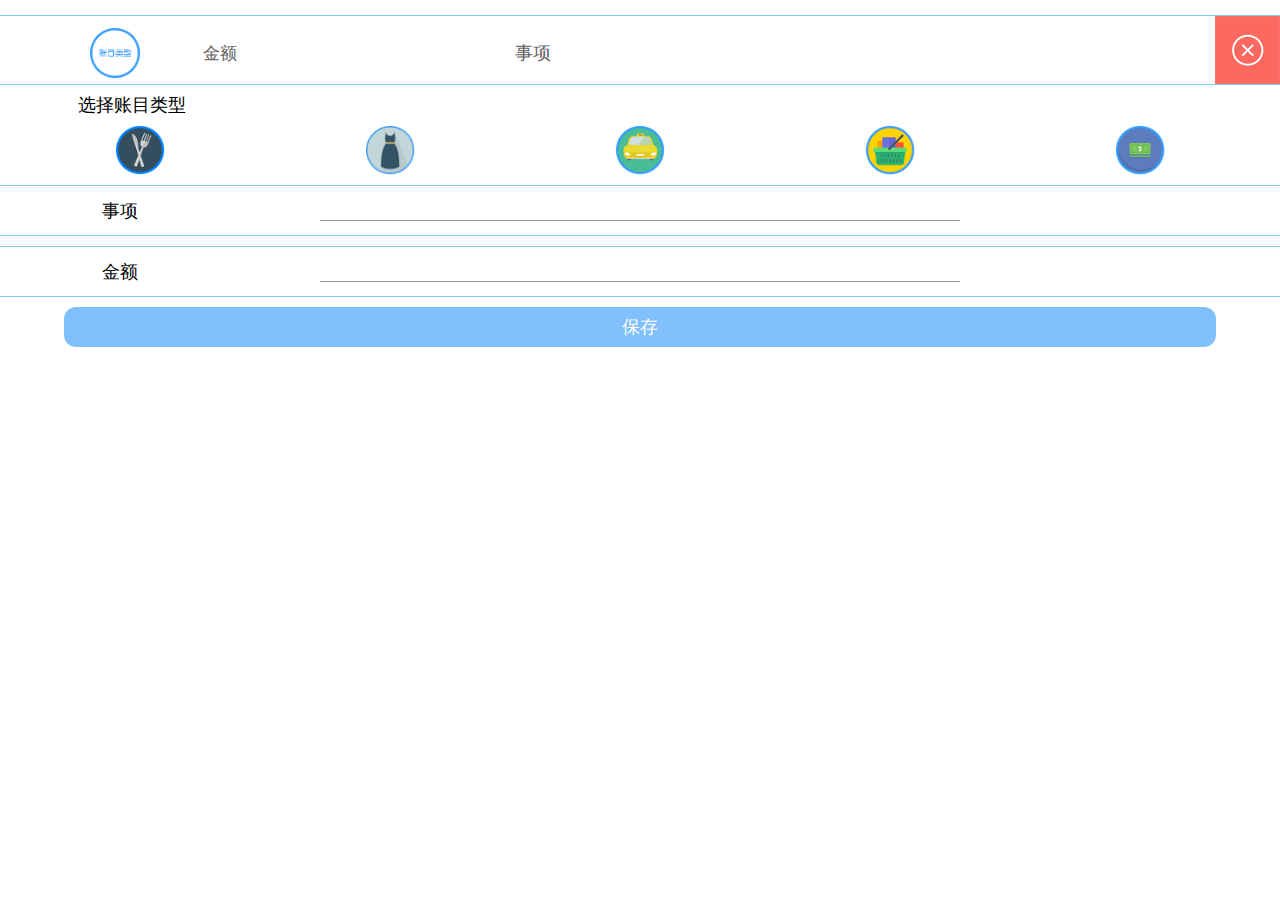
==== add.html @ 5c0984b1 "svg向下兼容" ====
<!DOCTYPE html>
<html>
<head>
<meta charset="utf-8">
<meta name="viewport" content="width=device-width, initial-scale=1, minimum-scale=1, maximum-scale=1, user-scalable=0">
<meta name="apple-mobile-web-app-capable" content="yes">
<meta name="apple-mobile-web-app-status-bar-style" content="black">
<title>一键办理</title>
<link href="css/base.css" type="text/css" rel="stylesheet">
<link href="css/addlv.css" type="text/css" rel="stylesheet">
</head>
<body class="body">

    <div class="preview">
        <div class="preview_img" >
            <img src="images/preview.svg" id="preview_img"/>
        </div>
        <div class="preview_num" id="preview_num" ><span>金额</span></div>
        <div class="preview_msg" id="preview_msg">事项</div>
        <div class="preview_delete" id="preview_delete">
            <a href="#"><img src="images/delete3.png"/></a>
        </div>   
    </div>
    
    <div class="choose">
        <p>选择账目类型</p>
        <ul class="choose-img" id='choose'>
            <li><img src="images/food.svg" onerror="this.onerror=null; this.src=images/food.png" alt='food' data-id='food'></li>
            <li><img src="images/dress.svg" onerror="this.onerror=null; this.src='images/dress.png'" alt='dress' data-id='dress'></li>
            <li><img src="images/transport.svg" onerror="this.onerror=null; this.src='images/transport.png'" alt='transport' data-id='transport'></li>
            <li><img src="images/shopping.svg" onerror="this.onerror=null; this.src='images/shopping.png'" alt='shopping' data-id='shopping'></li>
            <li><img src="images/income.svg" onerror="this.onerror=null; this.src='images/income.png'" alt='income' data-id='income'></li>
        </ul>
    </div>
    <div class="project">
        <div class="o"></div>
        <span>事项</span><input type="text" id="msg"/>
    </div>
    <div class="project">
        <div class="o"></div>
        <span>金额</span><input type="text" id="money"/>
    </div>
    <button class="but" id="save">保存</button>
    
    <script src='js/zepto.min.js'></script>
    <script src='js/util.js'></script>
    <script>
    (function(){

            var category;
            var choose = util.$('choose');
            var msg = util.$('msg');
            var money = util.$('money');
            var save = util.$('save');
            var target_in;
            var preview_num = util.$('preview_num');
            var preview_msg = util.$('preview_msg');
            var target_touch = '';
        
        //选择账目事件
        //$('#choose').tap(function(event){
            util.addEvent(choose,'touchstart',function(event){
                var e = util.getEvent(event);
                target_touch = util.getTarget(e);
                if(target_touch.parentNode.parentNode==choose)//确保获取的是img对象，而不是li对象
                {
                    if(!category)//第一次选择时
                    {
                        category = target_touch.dataset.id;
                        target_touch.className='choose_img';
                        target_in = target_touch;
                    }else{
                        target_in.className='';
                        category=target_touch.dataset.id;
                        target_touch.className='choose_img';
                        target_in = target_touch;
                    }
                    util.$('preview_img').src='images/'+category+'.svg';
                    if(!Modernizr.svg){
                        util.$('preview_img').src='images/'+category+'.png';
                    }
                    if(money.value)//确保后期输入账目金额后改动账目类型时，‘+’‘-’号与账目类型同步
                    {
                        var colorClass2= category=='income'?'earn' : 'cost',
                            symbol2 =  category == 'income'? '+':'-';
                        preview_num.className = "preview_num "+colorClass2;
                        preview_num.innerHTML='<span>'+symbol2+money.value+'</span>';
                    }
                }
            });
        
        //实时预览
            if('\v'=='v'){
                money.onpropertychange = previewNum;
                msg.onpropertychange = previewMsg;
            }else{
                util.addEvent(money,'input',previewNum);
                util.addEvent(msg,'input',previewMsg);
            }
            function previewNum(){
                if(money){
                    preview_num.innerHTML='';
                    var colorClass2= category=='income'?'earn' : 'cost',
                        symbol2 =  category == 'income'? '+':'-';
                    preview_num.className = "preview_num "+colorClass2;
                    preview_num.innerHTML='<span>'+symbol2+money.value+'</span>';
                }
            }
            function previewMsg(){
                if(msg){
                    preview_msg.innerHTML=msg.value;
                }
            }
        
        //清空
            var preview_delete=util.$('preview_delete');
        //$('#preview_delete').tap(function(event){
            util.addEvent(preview_delete,'touchstart',function(event){
                event=util.getEvent(event);
                util.preventEvent(event);
                preview_num.innerHTML='<span>金额</span>';
                preview_msg.innerHTML='事项';
                util.$('preview_img').src='images/preview.svg';
                if(!Modernizr.svg){
                    util.$('preview_img').src='images/preview3.png';
                }
                target_touch.className='';
                target_touch=null;
                msg.value='';
                money.value='';
            });
                    
        
        //保存
        //$('#save').tap(function(event){
            util.addEvent(save,'touchstart',function(event){
               if(category && msg.value && money.value){
                    var count = localStorage.count ? Number(localStorage.count) : 0;
                    var now = new Date();
                    var month = now.getMonth()+1;
                    var dataObj = {money:money.value,msg:msg.value,mont:month};
                    count += 1;
                    localStorage.count = count;
                    util.saveData(count+category, dataObj);
                    
                    window.location.href = 'index.html';
                    
               }else if(!category){
                   alert('请选择账目类型');
               }else if(!msg.value){
                   alert('请输入事项');
               }else if(!money.value){
                   alert('请输入金额');
               }
            });
    })();

    </script>
</body>
</html>
---- css/base.css ----
@charset "utf-8";
/* CSS Document */

*{
	-webkit-tap-highlight-color: rgba(0, 0, 0, 0);
<<<<<<< HEAD
    font-family: '微软雅黑';
=======
<<<<<<< HEAD
    font-family: '微软雅黑';
=======
>>>>>>> f87c2ffc0051d9a52bb78c52dd76a207c2abe55c
>>>>>>> ad42868634f52ec9346fa4da4df4b41dfe431d7b
}
html, body, div, span, object, iframe, h1, h2, h3, h4, h5, h6, p, del, dfn, em, img, ins, kbd, q, samp, small, strong, b, i, dl, dt, dd, ol, ul, li, fieldset, form, label, table, tbody, tfoot, thead, tr, th, td, article, aside, footer, header, nav, section,button {
  margin:0;
  padding:0;
  border:0;
  outline:0;
  vertical-align:baseline;
}
input,select,textarea{
  margin:0;
  padding:0;
  outline:none;
}
select{
	border: 1px solid #ddd;
	background-color: #fff;
}
article, aside, canvas, details, figcaption, figure, footer, header, hgroup, menu, nav, section, summary {
    display: block;
}
ul {padding: 0px;margin: 0px;}
li {list-style-position: outside;list-style-type: none;	vertical-align:bottom; /*fix ie6 li height bug*/ zoom:1;}
html {
	height: 100%;
	-webkit-text-size-adjust: 100%;
	-ms-text-size-adjust: 100%;
}
body {
	margin: 0;
	padding: 0;
	width: 100%;
	height: 100%;
	min-height: 100%;
	font-family: Helvetica, Arial, sans-serif;
	font-size: 12px;
	-webkit-touch-callout: none;
	display: -webkit-box;
	-webkit-box-orient: vertical;
	-webkit-box-align: stretch;
	position: relative;
}
em{
	font-style:normal;
}
/*img {
	-ms-interpolation-mode: bicubic;
	vertical-align: middle;
}
img:not([src*="/"]) {
display:none;
}*/
table {
	border-collapse: collapse;
	border-spacing: 0;
	width: 100%;
}
th, td, caption {
	vertical-align: middle;
}
a{
	text-decoration:none;
	display: block;
}

/* zui重定义样式 */
caption,th{text-align:left}
h1,h2,h3,h4,h5,h6{font-size:100%;font-weight:normal;line-height:1em;}
q:before,q:after{content:''}
input,textarea,select{font-family:inherit;font-size:inherit;font-weight:inherit;*font-size:100%}
.form-control{width:auto}
.breadcrumb{margin:0 !important}
.dropdown-menu,.label,.btn,.btn-sm,.btn-xs,.btn-mini{font-size:12px}
::-webkit-scrollbar{width:6px;height:6px}
::-webkit-scrollbar-track-piece{background-color:#ccc;-webkit-border-radius:6px}
::-webkit-scrollbar-thumb:vertical{height:5px;background-color:#999;-webkit-border-radius:6px}
::-webkit-scrollbar-thumb:horizontal{width:5px;background-color:#ccc;-webkit-border-radius:6px}
.input-group .form-control{width: auto;}.form-horizontal .form-group {margin-left: 0;margin-right: 0px;}

/********** 自定义共用样式 ***********/
/*定位*/
.tl{text-align:left!important;}
.tc{text-align:center!important;}
.tr{text-align:right!important;}
.mc{margin-left:auto;margin-right:auto;}
.f_left{float:left;display:inline;}
.f_right{float:right;display:inline;}
.clear{ clear:both;}
.clear:after{clear: both;content: "";display: block;}
.pr{position:relative;}
.pa{position:absolute;}
.hidden{visibility:hidden;}
.visible{visibility:visible;}
.block{display:block!important;}
.iblock{display:inline-block!important;}
.none{display:none!important;}
.box-sizing{box-sizing:border-box;-moz-box-sizing:border-box; /* Firefox */-webkit-box-sizing:border-box; /* Safari */}
.box {display: -webkit-box;display: -moz-box;display: -ms-box;display: -box;-webkit-box-orient: horizontal;-moz-box-orient: horizontal;-webkit-box-sizing: border-box;-moz-box-sizing: border-box;}
.box > * {-webkit-box-flex: 1.0;-moz-box-flex: 1.0;-ms-box-flex: 1.0;box-flex:1.0;width: 0%;}
.dis-table{display: table;}
.dis-table-row{display: table-row;}
.dis-table-cell{display: table-cell;}
.bl-none{border-left: none!important;}
.br-none{border-right: none!important;}
.b-none{border: none!important;}
.pf{position:fixed;}


/*文字排版*/
.f12{font-size:12px;}
.f14{font-size: 14px;}
.f15{font-size: 15px;}
.f16{font-size: 16px;}
.f18{font-size: 18px;}
.fb{font-weight:bold;}
.fn{font-weight:normal;}
.ellipsis{overflow:hidden;white-space:nowrap;text-overflow:ellipsis;}
.unl{text-decoration:underline;}
.no-unl{text-decoration:none;}
.vt{vertical-align: top;}
.vm{vertical-align: middle;}
.lh20{line-height:20px;}
.hx44{height: 44px;}
.wx44{width: 44px;}
.lht44{line-height: 44px;}
/*margin*/
.mt3{margin-top:3px;}
.mt58{margin-top: 58px;}
.pt58{padding-top: 58px;}
.mr15{margin-right:15px;}
.ml10{margin-left:10px;}
.ml-55{margin-left: -55px;}
.ml-44{margin-left: -44px;}
.ml44{margin-left: 44px;}
.mb10{margin-bottom:10px;}
.ml20{margin-left:20px;}

/*padding*/
.pt10{padding-top: 10px!important;}
.pr15{padding-right:15px!important;}
.pb10{padding-bottom: 10px!important;}
.pl20{padding-left:20px!important;}
.pd10{padding: 10px!important;}

/* 百分比宽 */
.w100{width: 100%!important;}
.w79{width:79%!important;}
.h100{height: 100%!important;}

/* 常用字体颜色 */
.color-fff{color:#fff!important;}/*白色*/
.color-666666{color: #666666!important;}/*深灰*/
.color-79838d{color: #79838d!important;}/*浅灰*/
.color-red{color: #ff0000!important;}


/* 常用背景颜色 */
.bg-fff{background-color: #fff!important;}
.bg-2e7bcd{background-color:#2e7bcd!important;}/*蓝色头部背景*/
<<<<<<< HEAD
.bg-e6e6e6{background-color: #e6e6e6!important;}/*灰色背景*/
=======
.bg-e6e6e6{background-color: #e6e6e6!important;}/*灰色背景*/
>>>>>>> f87c2ffc0051d9a52bb78c52dd76a207c2abe55c
---- css/addlv.css ----
.body{
        background-color: #fff;
        padding-top: 15px;
    }
    .title{
    	height: 70px;
    	width: 100%;
        clear: both;
        border-top:1px solid #7ECEF4;
        border-bottom:1px solid #7ECEF4;
    }
    .title img{
    	width: 47px;
    	margin-left: 7.33%;
        margin-top: 11px;
        float: left;
    }
    .title-mid{
        float: left;
        height: 100%;
        width: 50%; 
        margin-left: 4.5%;
        line-height: 70px;
    }
    .title-mid span:nth-child(1){
        color: #35E47F;
        font-size: 30px;
       

    }
    .title span:nth-child(2){
    	color: #000;
        margin-left: 4.5%;
        font-size: 18px;
        font-weight: bold;
    }
    .title-rt{
        float: right;
        width: 70px;
        background-color: #FB6960;
        height: 100%;
        position: relative;
        
    }
    .in{
        position: absolute;
        left: 50%;
        top: 50%;
        margin-top: -15px;
        margin-left: -15px;
        text-align: center;
        font-size: 20px;
        color: #fff;
        width: 30px;
        height: 30px;
        border-radius: 50%;
        border: 1px solid #fff;
        line-height: 30px;

    }
    .choose {
       margin: 0 15px;
       height: 100px;
       clear: both;
       
    }
    .choose p{
        height: 40px;
        line-height: 40px;
        font-size: 18px;
        margin-left: 5%;
    }
    .choose-img li{
        width: 20%;
        height: 50px;
        text-align: center;
        float: left;
        cursor: pointer;
    }
    .choose-img li img {
        max-height: 100%;
    }

    .project{
        width: 100%;
        position: relative;
        height: 50px;
        text-align: center;       
        border-bottom:1px solid #7ECEF4;
        margin-bottom: 10px;
    }
    .o{
        width: 100%;
         border-top:1px solid #7ECEF4;
    }
    .project span{
        position: absolute;
        left: 8%;
        top: 14px;
        font-size:18px; 
    }
    .project input{
        margin-top: 4px;
        width: 50%;
        height: 30px;
        font-size: 16px;
        border: none;
        border-bottom: 1px solid #959595;
        text-align: center;
    }
    .but{
        margin: 0 5%;
        background-color: #80C1FD;
        border: none;
        border-radius: 12px;
        text-align: center;
        width:90%;
        height:40px;
        line-height: 40px;
        font-size: 18px;
        color: #fff;
        display: block;
    }

/*增加部分——预览模块*/
.preview{
    width:100%;
    height:68px;
    border-top: 1px solid #7ecef4;
    border-bottom: 1px solid #7ecef4;
}
.preview_img{
    width:50px;
    height:50px;
    float:left;
    margin:12px 0 22px 7%;
}
.preview_img img {
    max-width: 100%;
}

.preview_num{
    width:24.4%;
    height:50px;
    float:left;
    margin:10px 0 22px 4.93%;
    font-size:30px;
    color:#606060;
    line-height:50px;
}
.cost{ color:#ff364e;}
.earn{ color:#35e47f;}
.preview_num span{ 
    font-size:17px;
    line-height:55px;
    display: block;
}
.preview_msg{
    width:27%;
    float:left;
    margin:12px 0 22px;
    font-size:18px;
    font-weight:500;
    color:#606060;
    line-height: 50px;
}

.preview_delete{
    width:65px;
    height:69px;
    float:right;
}
.preview_delete a{
    display:block;
    font-size:0;
}
.choose_img{
    width:48px;
    height:48px;
    border:2px solid #FB6960;
    border-radius:24px;
}
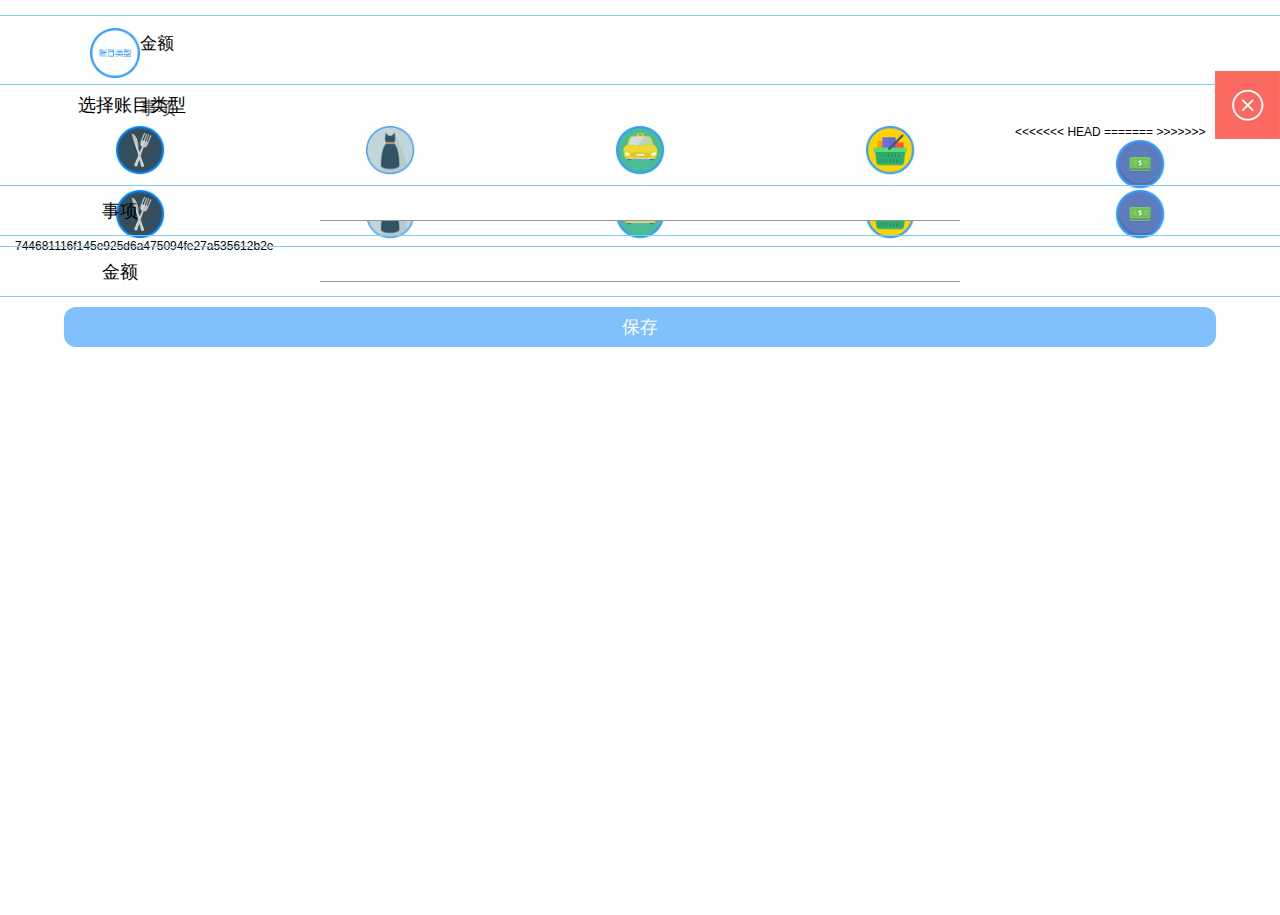
==== commit da13dd28: "svg向下兼容" ====
--- a/add.html
+++ b/add.html
@@ -25,11 +25,19 @@
     <div class="choose">
         <p>选择账目类型</p>
         <ul class="choose-img" id='choose'>
+<<<<<<< HEAD
             <li><img src="images/food.svg" onerror="this.onerror=null; this.src=images/food.png" alt='food' data-id='food'></li>
             <li><img src="images/dress.svg" onerror="this.onerror=null; this.src='images/dress.png'" alt='dress' data-id='dress'></li>
             <li><img src="images/transport.svg" onerror="this.onerror=null; this.src='images/transport.png'" alt='transport' data-id='transport'></li>
             <li><img src="images/shopping.svg" onerror="this.onerror=null; this.src='images/shopping.png'" alt='shopping' data-id='shopping'></li>
             <li><img src="images/income.svg" onerror="this.onerror=null; this.src='images/income.png'" alt='income' data-id='income'></li>
+=======
+            <li><img src="images/food.svg" alt='food' data-id='food'></li>
+            <li><img src="images/dress.svg" alt='dress' data-id='dress'></li>
+            <li><img src="images/transport.svg" alt='transport' data-id='transport'></li>
+            <li><img src="images/shopping.svg" alt='shopping' data-id='shopping'></li>
+            <li><img src="images/income.svg" alt='income' data-id='income'></li>
+>>>>>>> 744681116f145e925d6a475094fe27a535612b2e
         </ul>
     </div>
     <div class="project">
@@ -76,9 +84,13 @@
                         target_in = target_touch;
                     }
                     util.$('preview_img').src='images/'+category+'.svg';
+<<<<<<< HEAD
                     if(!Modernizr.svg){
                         util.$('preview_img').src='images/'+category+'.png';
                     }
+=======
+
+>>>>>>> 744681116f145e925d6a475094fe27a535612b2e
                     if(money.value)//确保后期输入账目金额后改动账目类型时，‘+’‘-’号与账目类型同步
                     {
                         var colorClass2= category=='income'?'earn' : 'cost',
@@ -121,9 +133,12 @@
                 preview_num.innerHTML='<span>金额</span>';
                 preview_msg.innerHTML='事项';
                 util.$('preview_img').src='images/preview.svg';
+<<<<<<< HEAD
                 if(!Modernizr.svg){
                     util.$('preview_img').src='images/preview3.png';
                 }
+=======
+>>>>>>> 744681116f145e925d6a475094fe27a535612b2e
                 target_touch.className='';
                 target_touch=null;
                 msg.value='';
--- a/css/addlv.css
+++ b/css/addlv.css
@@ -139,7 +139,10 @@
 .preview_img img {
     max-width: 100%;
 }
+<<<<<<< HEAD
 
+=======
+>>>>>>> 744681116f145e925d6a475094fe27a535612b2e
 .preview_num{
     width:24.4%;
     height:50px;
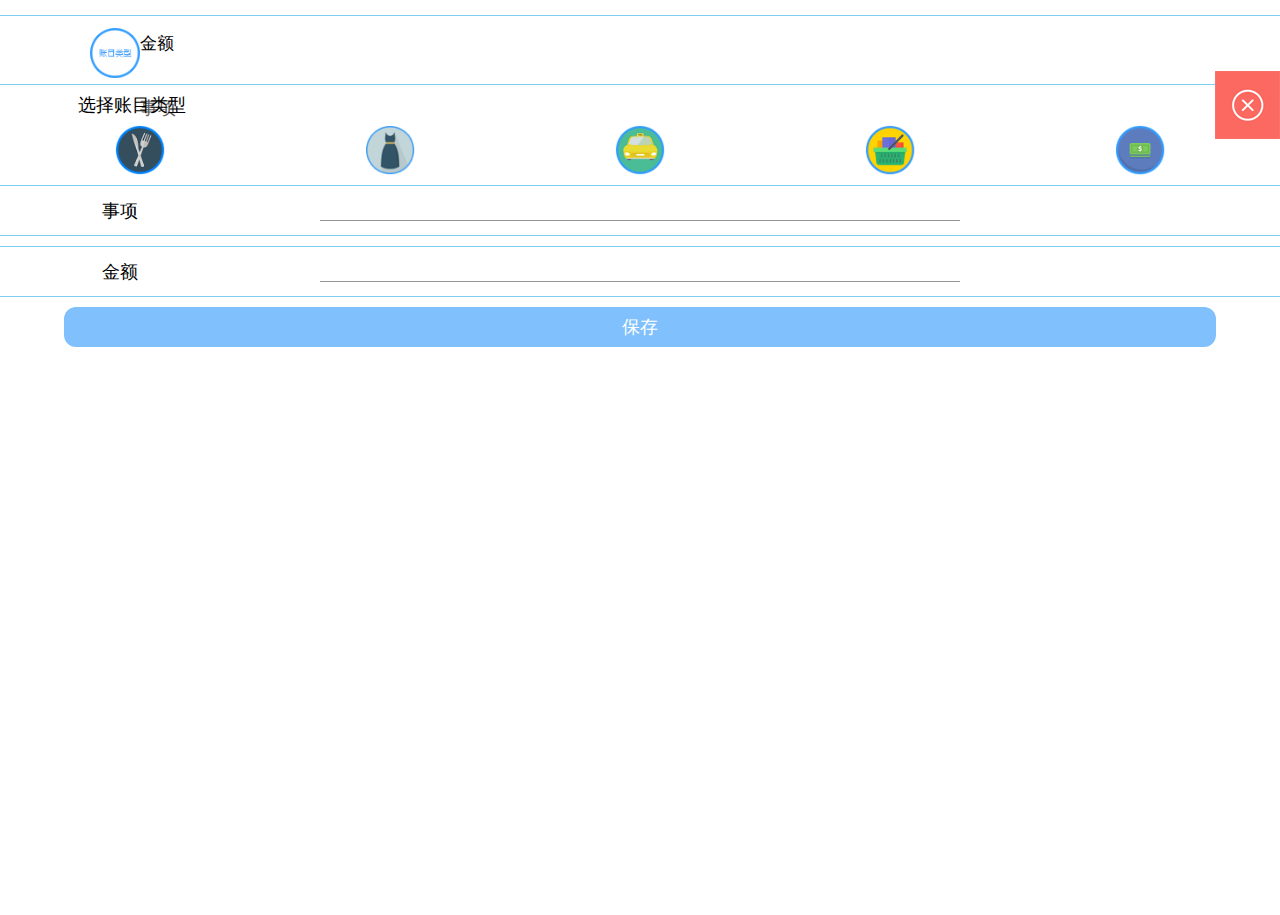
==== commit d9273806: "svg向下兼容" ====
--- a/add.html
+++ b/add.html
@@ -25,19 +25,11 @@
     <div class="choose">
         <p>选择账目类型</p>
         <ul class="choose-img" id='choose'>
-<<<<<<< HEAD
             <li><img src="images/food.svg" onerror="this.onerror=null; this.src=images/food.png" alt='food' data-id='food'></li>
             <li><img src="images/dress.svg" onerror="this.onerror=null; this.src='images/dress.png'" alt='dress' data-id='dress'></li>
             <li><img src="images/transport.svg" onerror="this.onerror=null; this.src='images/transport.png'" alt='transport' data-id='transport'></li>
             <li><img src="images/shopping.svg" onerror="this.onerror=null; this.src='images/shopping.png'" alt='shopping' data-id='shopping'></li>
             <li><img src="images/income.svg" onerror="this.onerror=null; this.src='images/income.png'" alt='income' data-id='income'></li>
-=======
-            <li><img src="images/food.svg" alt='food' data-id='food'></li>
-            <li><img src="images/dress.svg" alt='dress' data-id='dress'></li>
-            <li><img src="images/transport.svg" alt='transport' data-id='transport'></li>
-            <li><img src="images/shopping.svg" alt='shopping' data-id='shopping'></li>
-            <li><img src="images/income.svg" alt='income' data-id='income'></li>
->>>>>>> 744681116f145e925d6a475094fe27a535612b2e
         </ul>
     </div>
     <div class="project">
@@ -84,13 +76,9 @@
                         target_in = target_touch;
                     }
                     util.$('preview_img').src='images/'+category+'.svg';
-<<<<<<< HEAD
                     if(!Modernizr.svg){
                         util.$('preview_img').src='images/'+category+'.png';
                     }
-=======
-
->>>>>>> 744681116f145e925d6a475094fe27a535612b2e
                     if(money.value)//确保后期输入账目金额后改动账目类型时，‘+’‘-’号与账目类型同步
                     {
                         var colorClass2= category=='income'?'earn' : 'cost',
@@ -133,12 +121,9 @@
                 preview_num.innerHTML='<span>金额</span>';
                 preview_msg.innerHTML='事项';
                 util.$('preview_img').src='images/preview.svg';
-<<<<<<< HEAD
                 if(!Modernizr.svg){
                     util.$('preview_img').src='images/preview3.png';
                 }
-=======
->>>>>>> 744681116f145e925d6a475094fe27a535612b2e
                 target_touch.className='';
                 target_touch=null;
                 msg.value='';
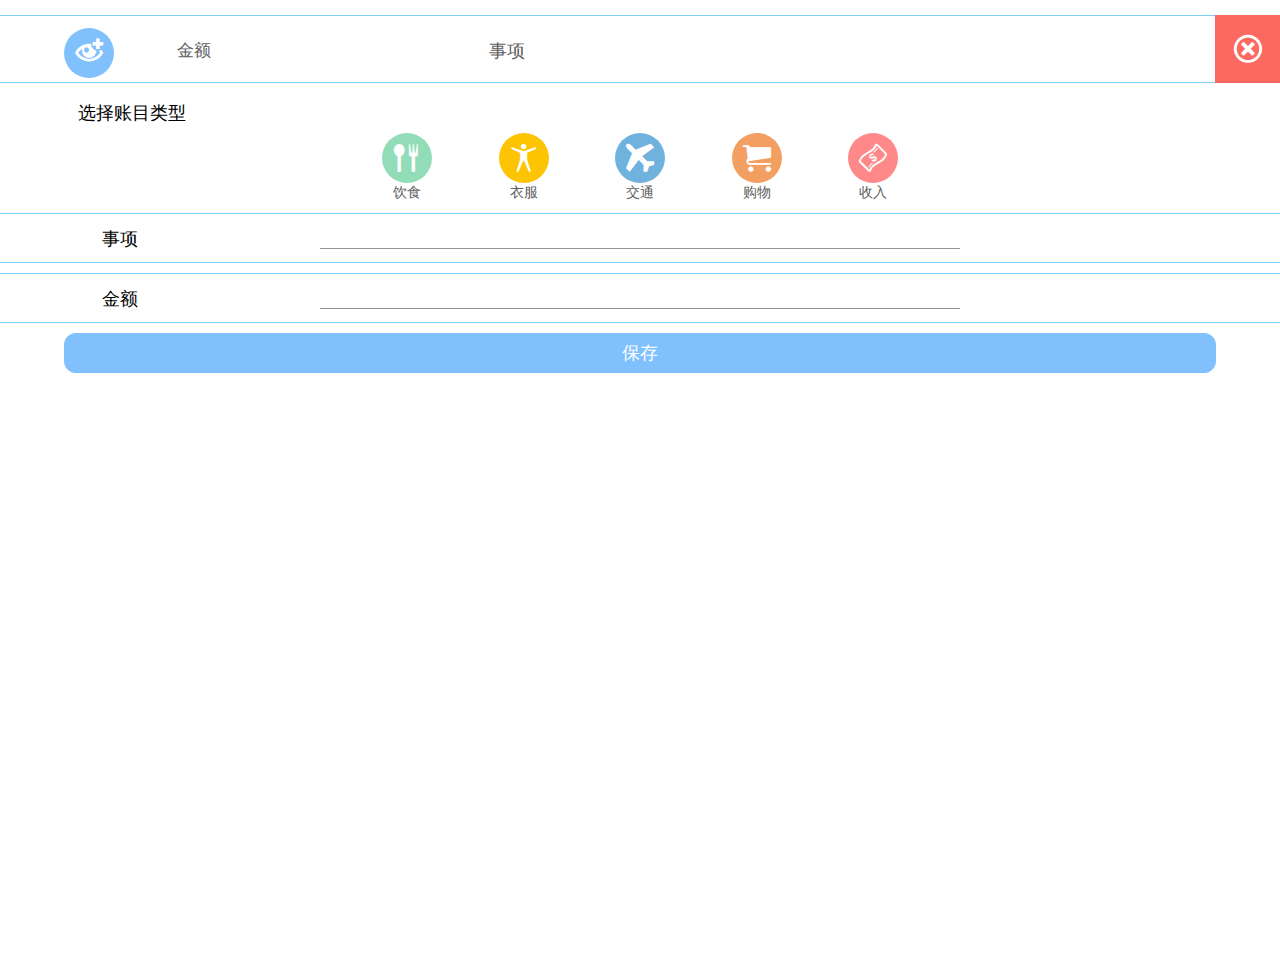
==== commit 237a1c93: "iconfont" ====
--- a/add.html
+++ b/add.html
@@ -13,23 +13,46 @@
 
     <div class="preview">
         <div class="preview_img" >
-            <img src="images/preview.svg" id="preview_img"/>
+            <span class="icon-preview" id="preview_img"></span>
         </div>
         <div class="preview_num" id="preview_num" ><span>金额</span></div>
         <div class="preview_msg" id="preview_msg">事项</div>
         <div class="preview_delete" id="preview_delete">
-            <a href="#"><img src="images/delete3.png"/></a>
+            <a href="#" class="icon-cancel"></a>
         </div>   
     </div>
     
     <div class="choose">
         <p>选择账目类型</p>
         <ul class="choose-img" id='choose'>
-            <li><img src="images/food.svg" onerror="this.onerror=null; this.src=images/food.png" alt='food' data-id='food'></li>
-            <li><img src="images/dress.svg" onerror="this.onerror=null; this.src='images/dress.png'" alt='dress' data-id='dress'></li>
-            <li><img src="images/transport.svg" onerror="this.onerror=null; this.src='images/transport.png'" alt='transport' data-id='transport'></li>
-            <li><img src="images/shopping.svg" onerror="this.onerror=null; this.src='images/shopping.png'" alt='shopping' data-id='shopping'></li>
-            <li><img src="images/income.svg" onerror="this.onerror=null; this.src='images/income.png'" alt='income' data-id='income'></li>
+            <li>
+                <span class="icon-food" data-id="food"></span>
+                <font>饮食</font>
+            </li>
+            <li>
+                <span class="icon-dress" data-id="dress"></span>
+                <font>衣服</font>
+            </li>
+            <li>
+                <span class="icon-transport" data-id="transport"></span>
+                <font>交通</font>
+            </li>
+            <li>
+                <span class="icon-shopping" data-id="shopping"></span>
+                <font>购物</font>
+            </li>
+            <li>
+                <span class="icon-income" data-id="income"></span>
+                <font>收入</font>
+            </li>
+            
+            <!--
+            <li><img src="images/food.svg" alt='food' data-id='food'></li>
+            <li><img src="images/dress.svg" alt='dress' data-id='dress'></li>
+            <li><img src="images/transport.svg" alt='transport' data-id='transport'></li>
+            <li><img src="images/shopping.svg" alt='shopping' data-id='shopping'></li>
+            <li><img src="images/income.svg" alt='income' data-id='income'></li>
+            !-->
         </ul>
     </div>
     <div class="project">
@@ -67,18 +90,17 @@
                     if(!category)//第一次选择时
                     {
                         category = target_touch.dataset.id;
-                        target_touch.className='choose_img';
+                        target_touch.className+=' choose_img';
                         target_in = target_touch;
                     }else{
-                        target_in.className='';
+                        console.log(target_in.className);
+                        target_in.className=target_in.className.replace('choose_img','');
                         category=target_touch.dataset.id;
-                        target_touch.className='choose_img';
+                        target_touch.className+=' choose_img';
                         target_in = target_touch;
                     }
-                    util.$('preview_img').src='images/'+category+'.svg';
-                    if(!Modernizr.svg){
-                        util.$('preview_img').src='images/'+category+'.png';
-                    }
+                    util.$('preview_img').className='icon-'+category;
+
                     if(money.value)//确保后期输入账目金额后改动账目类型时，‘+’‘-’号与账目类型同步
                     {
                         var colorClass2= category=='income'?'earn' : 'cost',
@@ -120,11 +142,8 @@
                 util.preventEvent(event);
                 preview_num.innerHTML='<span>金额</span>';
                 preview_msg.innerHTML='事项';
-                util.$('preview_img').src='images/preview.svg';
-                if(!Modernizr.svg){
-                    util.$('preview_img').src='images/preview3.png';
-                }
-                target_touch.className='';
+                util.$('preview_img').className='icon-preview';
+                target_touch.className=target_touch.className.replace('choose_img','');
                 target_touch=null;
                 msg.value='';
                 money.value='';
--- a/css/addlv.css
+++ b/css/addlv.css
@@ -1,6 +1,38 @@
+@charset "UTF-8";
+/*账目列表页面*/
+/*reset*/
+/*清除内外边距*/
+body, html, div, blockquote, img, label, p, h1, h2, h3, h4, h5, h6, pre, ul, ol,
+li, dl, dt, dd, form, a, fieldset, input, th, td {
+  margin: 0;
+  padding: 0;
+  border: 0;
+  outline: none; }
+
+/*重置box-sizing*/
+div {
+  -webkit-box-sizing: border-box;
+  -moz-box-sizing: border-box;
+  box-sizing: border-box; }
+
+/*重置字体*/
+body {
+  font-family: "微软雅黑";
+  font-size: 16px;
+  background: #fff;
+  padding-bottom: 45px;
+  -webkit-user-select: none;
+  /*禁止选择文字*/
+  -moz-user-select: none;
+  -ms-user-select: none;
+  user-select: none; }
+
+/*重置文本格式元素&去除元素被点击时产生的边框或灰色遮罩*/
+a {
+  text-decoration: none;
+  -webkit-tap-highlight-color: rgba(255, 255, 255, 0); }
 
     .body{
-        background-color: #fff;
         padding-top: 15px;
     }
     .title{
@@ -61,27 +93,65 @@
     }
     .choose {
        margin: 0 15px;
-       height: 100px;
+       height: 130px;
        clear: both;
-       
+       padding-top: 5px;
     }
     .choose p{
         height: 40px;
         line-height: 40px;
         font-size: 18px;
         margin-left: 5%;
+        margin-top: 5px;
+    }
+    .choose-img {
+        width: 100%;
+        text-align: center;
     }
     .choose-img li{
-        width: 20%;
+        width: 50px;
         height: 50px;
-        text-align: center;
-        float: left;
+        margin-right: 5%;
+        display: inline-block;
+        text-align: center;
+    }
+    .choose-img li:nth-of-type(5) {
+        margin-right: 0;
+    }
+    .choose-img li span {
+        width: 50px;
+        height: 50px;
+        display: block;
         cursor: pointer;
-    }
-    .choose-img li img {
-        max-height: 100%;
-    }
-
+        border-radius: 50%;
+        color: #fff;
+        font-family: 'icomoon';
+        font-size: 28px;
+        text-align: center;
+        line-height: 50px;
+    }
+    .icon-food {
+        background: #93dcb8;
+    }
+    .icon-dress {
+        background: #fdc403;
+    }
+    .icon-transport {
+        background: #6fb2de;
+    }
+    .icon-shopping {
+        background: #F39F61;
+    }
+    .icon-income {
+        background: #fe8988;
+    }
+    .icon-preview {
+        background: #80c1fd;
+    }
+    .choose-img li font {
+        font-size: 14px;
+        color: #606060;
+    }
     .project{
         width: 100%;
         position: relative;
@@ -118,6 +188,7 @@
         width:90%;
         height:40px;
         line-height: 40px;
+        font-family: '微软雅黑';
         font-size: 18px;
         color: #fff;
         display: block;
@@ -134,15 +205,21 @@
     width:50px;
     height:50px;
     float:left;
-    margin:12px 0 22px 7%;
-}
-.preview_img img {
-    max-width: 100%;
-}
-<<<<<<< HEAD
-
-=======
->>>>>>> 744681116f145e925d6a475094fe27a535612b2e
+    margin:12px 0 22px 5%;
+}
+.preview_img span {
+    width: 50px;
+    height: 50px;
+    display: block;
+    cursor: pointer;
+    border-radius: 50%;
+    color: #fff;
+    font-family: 'icomoon';
+    font-size: 28px;
+    text-align: center;
+    line-height: 50px;
+}
+
 .preview_num{
     width:24.4%;
     height:50px;
@@ -156,13 +233,13 @@
 .earn{ color:#35e47f;}
 .preview_num span{ 
     font-size:17px;
-    line-height:55px;
+    line-height:50px;
     display: block;
 }
 .preview_msg{
     width:27%;
     float:left;
-    margin:12px 0 22px;
+    margin:10px 0 0;
     font-size:18px;
     font-weight:500;
     color:#606060;
@@ -171,18 +248,78 @@
 
 .preview_delete{
     width:65px;
-    height:69px;
+    height:68px;
     float:right;
 }
 .preview_delete a{
     display:block;
-    font-size:0;
+    width: 65px;
+    height: 68px;
+    margin-top: -1px;
+    background: #fb6960;
+    color: #fff;
+    font-family: 'icomoon';
+    font-size: 28px;
+    text-align: center;
+    line-height: 68px;
 }
 .choose_img{
-    width:48px;
-    height:48px;
-    border:2px solid #FB6960;
-    border-radius:24px;
-}
-
-
+    border:2px solid #99a6ae;
+}
+
+/*字体图标部分*/
+@font-face {
+    font-family: 'icomoon';
+    src:url('fonts/icomoon.eot?2xhi5q');
+    src:url('fonts/icomoon.eot?2xhi5q#iefix') format('embedded-opentype'),
+        url('fonts/icomoon.ttf?2xhi5q') format('truetype'),
+        url('fonts/icomoon.woff?2xhi5q') format('woff'),
+        url('fonts/icomoon.svg?2xhi5q#icomoon') format('svg');
+    font-weight: normal;
+    font-style: normal;
+}
+
+[class^="icon-"], [class*=" icon-"] {
+    font-family: 'icomoon';
+    speak: none;
+    font-style: normal;
+    font-weight: normal;
+    font-variant: normal;
+    text-transform: none;
+    line-height: 1;
+
+    /* Better Font Rendering =========== */
+    -webkit-font-smoothing: antialiased;
+    -moz-osx-font-smoothing: grayscale;
+}
+
+.icon-edit:before {
+    content: "\e807";
+}
+.icon-shopping:before {
+    content: "\e802";
+}
+.icon-food:before {
+    content: "\e803";
+}
+.icon-delete:before {
+    content: "\e804";
+}
+.icon-transport:before {
+    content: "\e805";
+}
+.icon-dress:before {
+    content: "\e806";
+}
+.icon-preview:before {
+    content: "\e800";
+}
+.icon-cancel:before {
+    content: "\e801";
+}
+.icon-next:before {
+    content: "\e808";
+}
+.icon-income:before {
+    content: "\e809";
+}
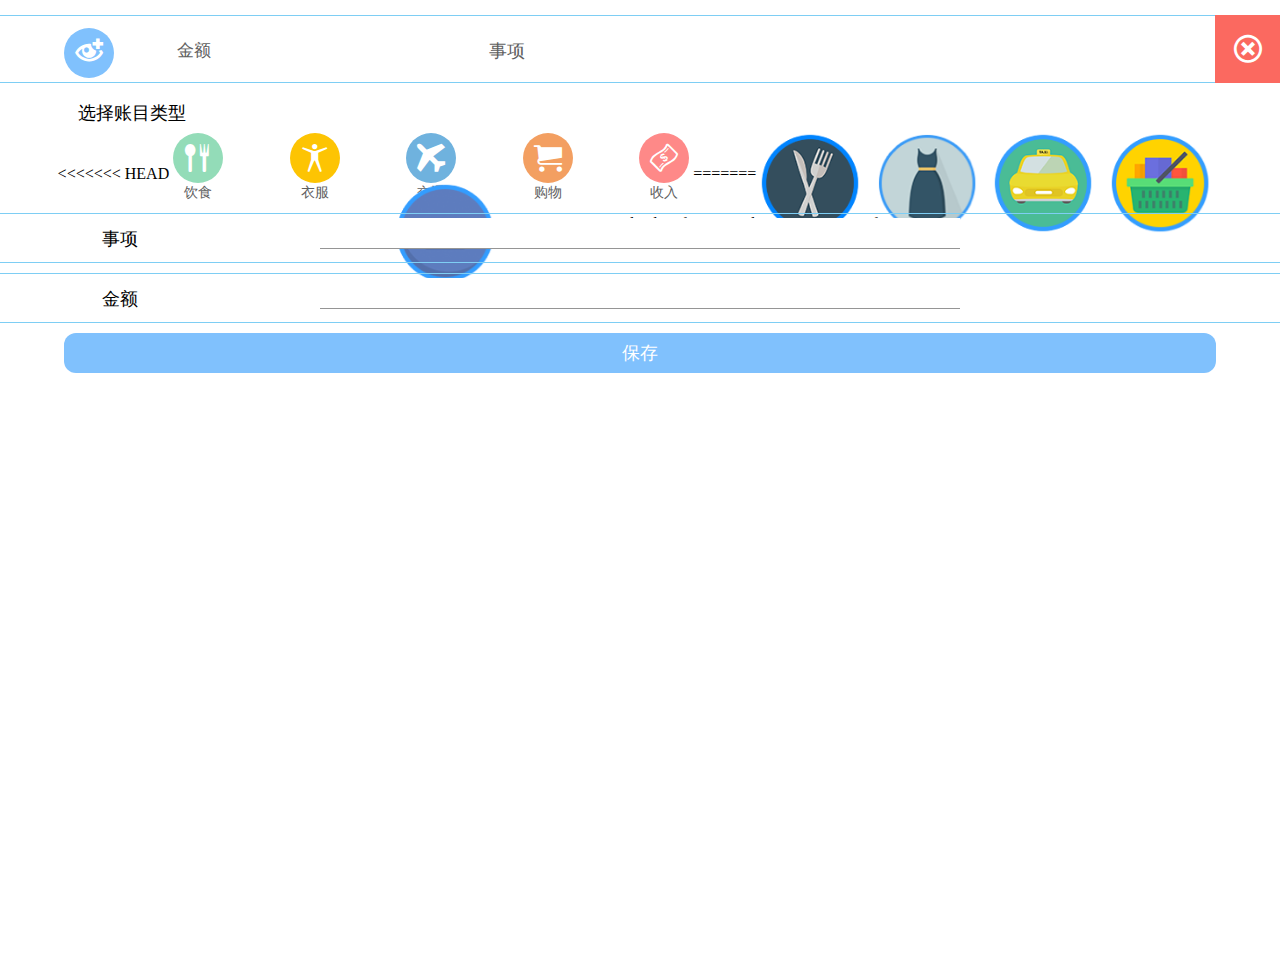
==== commit f732e7da: "iconfont" ====
--- a/add.html
+++ b/add.html
@@ -25,6 +25,7 @@
     <div class="choose">
         <p>选择账目类型</p>
         <ul class="choose-img" id='choose'>
+<<<<<<< HEAD
             <li>
                 <span class="icon-food" data-id="food"></span>
                 <font>饮食</font>
@@ -53,6 +54,13 @@
             <li><img src="images/shopping.svg" alt='shopping' data-id='shopping'></li>
             <li><img src="images/income.svg" alt='income' data-id='income'></li>
             !-->
+=======
+            <li><img src="images/food.svg" onerror="this.onerror=null; this.src=images/food.png" alt='food' data-id='food'></li>
+            <li><img src="images/dress.svg" onerror="this.onerror=null; this.src='images/dress.png'" alt='dress' data-id='dress'></li>
+            <li><img src="images/transport.svg" onerror="this.onerror=null; this.src='images/transport.png'" alt='transport' data-id='transport'></li>
+            <li><img src="images/shopping.svg" onerror="this.onerror=null; this.src='images/shopping.png'" alt='shopping' data-id='shopping'></li>
+            <li><img src="images/income.svg" onerror="this.onerror=null; this.src='images/income.png'" alt='income' data-id='income'></li>
+>>>>>>> c81843da0d976f15aa6a5cd66829e32aa54319fe
         </ul>
     </div>
     <div class="project">
@@ -99,8 +107,15 @@
                         target_touch.className+=' choose_img';
                         target_in = target_touch;
                     }
+<<<<<<< HEAD
                     util.$('preview_img').className='icon-'+category;
 
+=======
+                    util.$('preview_img').src='images/'+category+'.svg';
+                    if(!Modernizr.svg){
+                        util.$('preview_img').src='images/'+category+'.png';
+                    }
+>>>>>>> c81843da0d976f15aa6a5cd66829e32aa54319fe
                     if(money.value)//确保后期输入账目金额后改动账目类型时，‘+’‘-’号与账目类型同步
                     {
                         var colorClass2= category=='income'?'earn' : 'cost',
@@ -142,8 +157,16 @@
                 util.preventEvent(event);
                 preview_num.innerHTML='<span>金额</span>';
                 preview_msg.innerHTML='事项';
+<<<<<<< HEAD
                 util.$('preview_img').className='icon-preview';
                 target_touch.className=target_touch.className.replace('choose_img','');
+=======
+                util.$('preview_img').src='images/preview.svg';
+                if(!Modernizr.svg){
+                    util.$('preview_img').src='images/preview3.png';
+                }
+                target_touch.className='';
+>>>>>>> c81843da0d976f15aa6a5cd66829e32aa54319fe
                 target_touch=null;
                 msg.value='';
                 money.value='';
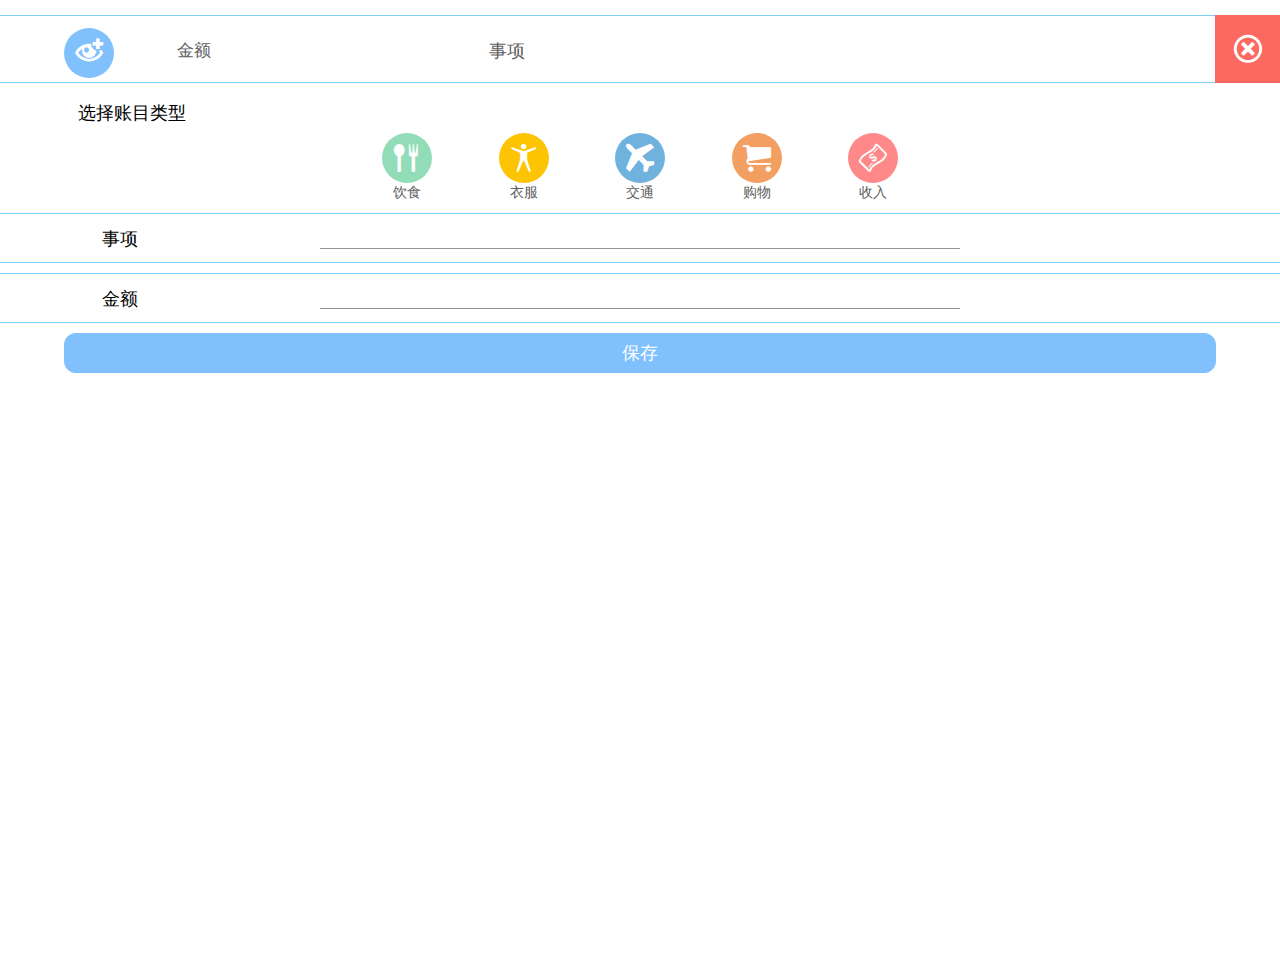
==== commit 467cf09c: "Update add.html" ====
--- a/add.html
+++ b/add.html
@@ -25,7 +25,6 @@
     <div class="choose">
         <p>选择账目类型</p>
         <ul class="choose-img" id='choose'>
-<<<<<<< HEAD
             <li>
                 <span class="icon-food" data-id="food"></span>
                 <font>饮食</font>
@@ -54,13 +53,6 @@
             <li><img src="images/shopping.svg" alt='shopping' data-id='shopping'></li>
             <li><img src="images/income.svg" alt='income' data-id='income'></li>
             !-->
-=======
-            <li><img src="images/food.svg" onerror="this.onerror=null; this.src=images/food.png" alt='food' data-id='food'></li>
-            <li><img src="images/dress.svg" onerror="this.onerror=null; this.src='images/dress.png'" alt='dress' data-id='dress'></li>
-            <li><img src="images/transport.svg" onerror="this.onerror=null; this.src='images/transport.png'" alt='transport' data-id='transport'></li>
-            <li><img src="images/shopping.svg" onerror="this.onerror=null; this.src='images/shopping.png'" alt='shopping' data-id='shopping'></li>
-            <li><img src="images/income.svg" onerror="this.onerror=null; this.src='images/income.png'" alt='income' data-id='income'></li>
->>>>>>> c81843da0d976f15aa6a5cd66829e32aa54319fe
         </ul>
     </div>
     <div class="project">
@@ -107,15 +99,8 @@
                         target_touch.className+=' choose_img';
                         target_in = target_touch;
                     }
-<<<<<<< HEAD
                     util.$('preview_img').className='icon-'+category;
 
-=======
-                    util.$('preview_img').src='images/'+category+'.svg';
-                    if(!Modernizr.svg){
-                        util.$('preview_img').src='images/'+category+'.png';
-                    }
->>>>>>> c81843da0d976f15aa6a5cd66829e32aa54319fe
                     if(money.value)//确保后期输入账目金额后改动账目类型时，‘+’‘-’号与账目类型同步
                     {
                         var colorClass2= category=='income'?'earn' : 'cost',
@@ -157,16 +142,8 @@
                 util.preventEvent(event);
                 preview_num.innerHTML='<span>金额</span>';
                 preview_msg.innerHTML='事项';
-<<<<<<< HEAD
                 util.$('preview_img').className='icon-preview';
                 target_touch.className=target_touch.className.replace('choose_img','');
-=======
-                util.$('preview_img').src='images/preview.svg';
-                if(!Modernizr.svg){
-                    util.$('preview_img').src='images/preview3.png';
-                }
-                target_touch.className='';
->>>>>>> c81843da0d976f15aa6a5cd66829e32aa54319fe
                 target_touch=null;
                 msg.value='';
                 money.value='';
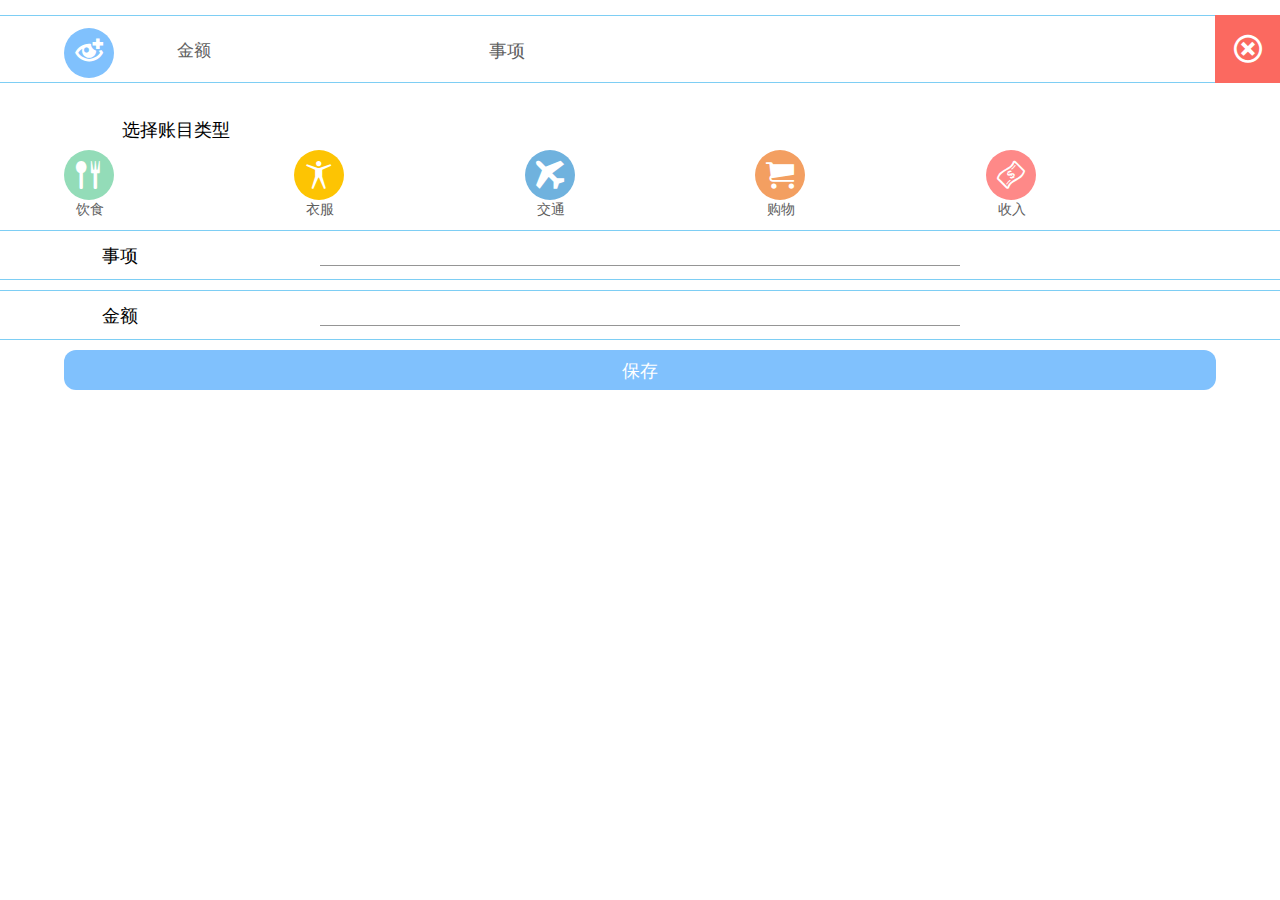
==== commit a0c31f78: "improve" ====
--- a/add.html
+++ b/add.html
@@ -5,8 +5,8 @@
 <meta name="viewport" content="width=device-width, initial-scale=1, minimum-scale=1, maximum-scale=1, user-scalable=0">
 <meta name="apple-mobile-web-app-capable" content="yes">
 <meta name="apple-mobile-web-app-status-bar-style" content="black">
-<title>一键办理</title>
-<link href="css/base.css" type="text/css" rel="stylesheet">
+<title>新增账目</title>
+<link href="css/common.css" type="text/css" rel="stylesheet">
 <link href="css/addlv.css" type="text/css" rel="stylesheet">
 </head>
 <body class="body">
@@ -81,8 +81,8 @@
             var target_touch = '';
         
         //选择账目事件
-        //$('#choose').tap(function(event){
-            util.addEvent(choose,'touchstart',function(event){
+        $('#choose').tap(function(event){
+            //util.addEvent(choose,'touchstart',function(event){
                 var e = util.getEvent(event);
                 target_touch = util.getTarget(e);
                 if(target_touch.parentNode.parentNode==choose)//确保获取的是img对象，而不是li对象
@@ -135,9 +135,9 @@
             }
         
         //清空
-            var preview_delete=util.$('preview_delete');
-        //$('#preview_delete').tap(function(event){
-            util.addEvent(preview_delete,'touchstart',function(event){
+        var preview_delete=util.$('preview_delete');
+        $('#preview_delete').tap(function(event){
+            //util.addEvent(preview_delete,'touchstart',function(event){
                 event=util.getEvent(event);
                 util.preventEvent(event);
                 preview_num.innerHTML='<span>金额</span>';
@@ -151,8 +151,8 @@
                     
         
         //保存
-        //$('#save').tap(function(event){
-            util.addEvent(save,'touchstart',function(event){
+        $('#save').tap(function(event){
+            //util.addEvent(save,'touchstart',function(event){
                if(category && msg.value && money.value){
                     var count = localStorage.count ? Number(localStorage.count) : 0;
                     var now = new Date();
--- a/css/common.css
+++ b/css/common.css
@@ -0,0 +1,94 @@
+@charset "UTF-8";
+
+/*reset*/
+/*清除内外边距*/
+body, html, div, blockquote, img, label, p, h1, h2, h3, h4, h5, h6, pre, ul, ol,
+li, dl, dt, dd, form, a, fieldset, input, th, td {
+    margin: 0; 
+    padding: 0; 
+    border: 0; 
+    outline: none;
+}
+/*重置box-sizing*/
+div {
+    -webkit-box-sizing: border-box; 
+    -moz-box-sizing: border-box; 
+    box-sizing: border-box;
+}
+/*重置字体*/
+body {
+    font-family: "微软雅黑";
+    font-size: 16px;
+    background:#fff;
+    padding-bottom: 45px;
+    -webkit-user-select: none; /*禁止选择文字*/
+    -moz-user-select: none;
+    -ms-user-select: none;
+    user-select: none;
+}
+/*重置文本格式元素&去除元素被点击时产生的边框或灰色遮罩*/
+a{ 
+    text-decoration: none;
+    -webkit-tap-highlight-color: rgba(255,255,255,0);
+}
+ul,li {
+    list-style: none;
+}
+
+/*字体图标部分*/
+@font-face {
+  font-family: 'icomoon';
+  src: url("fonts/icomoon.eot?hyspqs");
+  src: url("fonts/icomoon.eot?hyspqs#iefix") format("embedded-opentype"), url("fonts/icomoon.ttf?hyspqs") format("truetype"), url("fonts/icomoon.woff?hyspqs") format("woff"), url("fonts/icomoon.svg?hyspqs#icomoon") format("svg");
+  font-weight: normal;
+  font-style: normal; }
+[class^="icon-"], [class*=" icon-"] {
+  font-family: 'icomoon';
+  speak: none;
+  font-style: normal;
+  font-weight: normal;
+  font-variant: normal;
+  text-transform: none;
+  line-height: 1;
+  /* Better Font Rendering =========== */
+  -webkit-font-smoothing: antialiased;
+  -moz-osx-font-smoothing: grayscale; }
+
+.icon-edit:before {
+  content: "\e807"; }
+
+.icon-add:before {
+  content: "\e80a"; }
+
+.icon-shopping:before {
+  content: "\e802"; }
+
+.icon-food:before {
+  content: "\e803"; }
+
+.icon-delete:before {
+  content: "\e804"; }
+
+.icon-transport:before {
+  content: "\e805"; }
+
+.icon-dress:before {
+  content: "\e806"; }
+
+.icon-menudown:before {
+  content: "\e80b"; }
+
+.icon-menuup:before {
+  content: "\e80c"; }
+
+.icon-preview:before {
+  content: "\e800"; }
+
+.icon-cancel:before {
+  content: "\e801"; }
+
+.icon-next:before {
+  content: "\e808"; }
+
+.icon-income:before {
+  content: "\e809"; }--- a/css/addlv.css
+++ b/css/addlv.css
@@ -1,36 +1,5 @@
 @charset "UTF-8";
-/*账目列表页面*/
-/*reset*/
-/*清除内外边距*/
-body, html, div, blockquote, img, label, p, h1, h2, h3, h4, h5, h6, pre, ul, ol,
-li, dl, dt, dd, form, a, fieldset, input, th, td {
-  margin: 0;
-  padding: 0;
-  border: 0;
-  outline: none; }
-
-/*重置box-sizing*/
-div {
-  -webkit-box-sizing: border-box;
-  -moz-box-sizing: border-box;
-  box-sizing: border-box; }
-
-/*重置字体*/
-body {
-  font-family: "微软雅黑";
-  font-size: 16px;
-  background: #fff;
-  padding-bottom: 45px;
-  -webkit-user-select: none;
-  /*禁止选择文字*/
-  -moz-user-select: none;
-  -ms-user-select: none;
-  user-select: none; }
-
-/*重置文本格式元素&去除元素被点击时产生的边框或灰色遮罩*/
-a {
-  text-decoration: none;
-  -webkit-tap-highlight-color: rgba(255, 255, 255, 0); }
+/*添加账目页面*/
 
     .body{
         padding-top: 15px;
@@ -92,7 +61,7 @@
 
     }
     .choose {
-       margin: 0 15px;
+       margin: 0 5%;
        height: 130px;
        clear: both;
        padding-top: 5px;
@@ -104,16 +73,10 @@
         margin-left: 5%;
         margin-top: 5px;
     }
-    .choose-img {
-        width: 100%;
-        text-align: center;
-    }
     .choose-img li{
-        width: 50px;
+        width: 20%;
         height: 50px;
-        margin-right: 5%;
-        display: inline-block;
-        text-align: center;
+        float: left;
     }
     .choose-img li:nth-of-type(5) {
         margin-right: 0;
@@ -151,6 +114,7 @@
     .choose-img li font {
         font-size: 14px;
         color: #606060;
+        margin-left: 12px;
     }
     .project{
         width: 100%;
@@ -245,7 +209,6 @@
     color:#606060;
     line-height: 50px;
 }
-
 .preview_delete{
     width:65px;
     height:68px;
@@ -265,61 +228,4 @@
 }
 .choose_img{
     border:2px solid #99a6ae;
-}
-
-/*字体图标部分*/
-@font-face {
-    font-family: 'icomoon';
-    src:url('fonts/icomoon.eot?2xhi5q');
-    src:url('fonts/icomoon.eot?2xhi5q#iefix') format('embedded-opentype'),
-        url('fonts/icomoon.ttf?2xhi5q') format('truetype'),
-        url('fonts/icomoon.woff?2xhi5q') format('woff'),
-        url('fonts/icomoon.svg?2xhi5q#icomoon') format('svg');
-    font-weight: normal;
-    font-style: normal;
-}
-
-[class^="icon-"], [class*=" icon-"] {
-    font-family: 'icomoon';
-    speak: none;
-    font-style: normal;
-    font-weight: normal;
-    font-variant: normal;
-    text-transform: none;
-    line-height: 1;
-
-    /* Better Font Rendering =========== */
-    -webkit-font-smoothing: antialiased;
-    -moz-osx-font-smoothing: grayscale;
-}
-
-.icon-edit:before {
-    content: "\e807";
-}
-.icon-shopping:before {
-    content: "\e802";
-}
-.icon-food:before {
-    content: "\e803";
-}
-.icon-delete:before {
-    content: "\e804";
-}
-.icon-transport:before {
-    content: "\e805";
-}
-.icon-dress:before {
-    content: "\e806";
-}
-.icon-preview:before {
-    content: "\e800";
-}
-.icon-cancel:before {
-    content: "\e801";
-}
-.icon-next:before {
-    content: "\e808";
-}
-.icon-income:before {
-    content: "\e809";
-}
+}